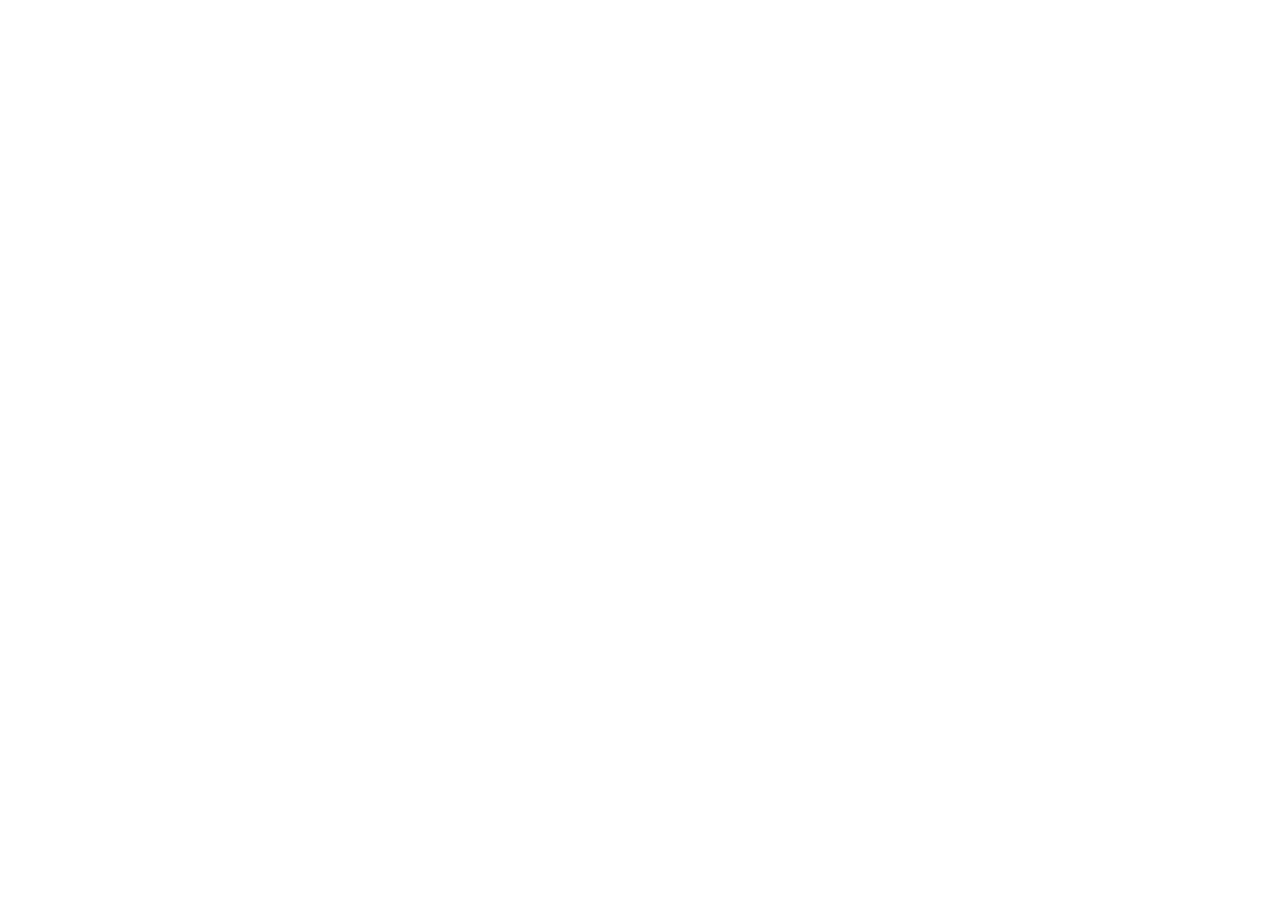
==== frontend/html/akasztofa.html @ 57ccc29f "elso" ====
<!DOCTYPE html>
<html lang="hu">
<head>
    <meta charset="UTF-8">
    <meta name="viewport" content="width=device-width, initial-scale=1.0">
    <title>Document</title>
</head>
<body>
    
</body>
</html>
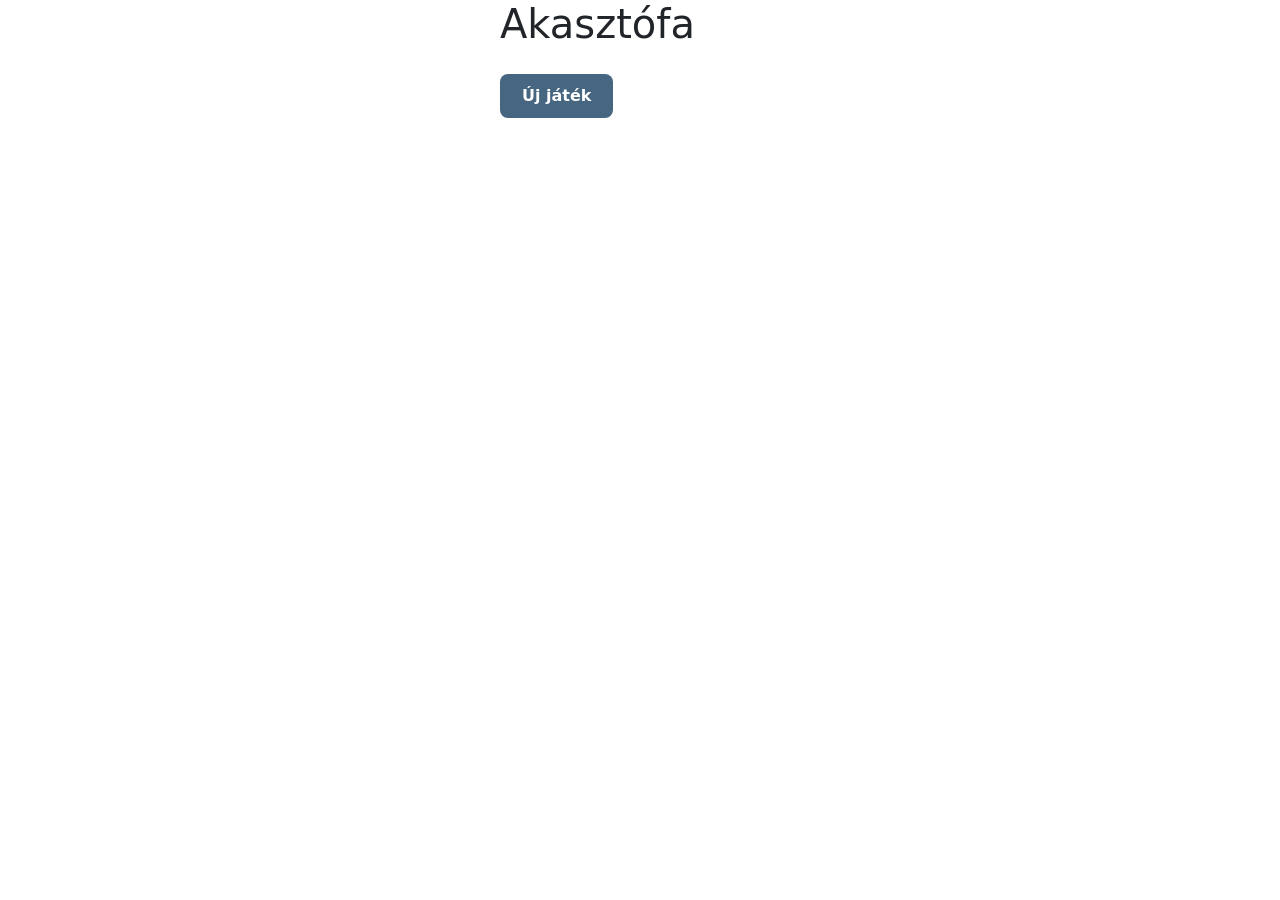
==== commit 5368e067: "gaty" ====
--- a/frontend/html/akasztofa.html
+++ b/frontend/html/akasztofa.html
@@ -1,11 +1,40 @@
 <!DOCTYPE html>
 <html lang="hu">
+
 <head>
-    <meta charset="UTF-8">
-    <meta name="viewport" content="width=device-width, initial-scale=1.0">
-    <title>Document</title>
+    <meta charset="UTF-8" />
+    <meta name="viewport" content="width=device-width, initial-scale=1.0" />
+    <title>Főoldal</title>
+    <!--!Bootstrap-->
+    <link rel="stylesheet" href="../bootstrap/css/bootstrap.min.css" />
+    <!--?Popper: dropdowns, popovers, tooltips-->
+    <script src="../bootstrap/js/popper.min.js"></script>
+    <script src="../bootstrap/js/bootstrap.min.js"></script>
+    <!--!CSS-->
+    <link rel="stylesheet" href="../css/index.css" />
+    <!--!JavaScript-->
+    <script src="../javascript/index.js"></script>
 </head>
+
 <body>
-    
+    <div class="keret">
+            <h1>Akasztófa</h1>
+
+            <div class="col-sm-6">
+                <div class="img">
+
+                </div>
+            </div>
+            <div class="col-sm-6">
+                <div class="szo">
+
+                </div>
+                <div class="betuk">
+
+                </div>
+                <button type="button" id="ujJatek">Új játék</button>
+            </div>
+    </div>
 </body>
+
 </html>
--- a/frontend/css/index.css
+++ b/frontend/css/index.css
@@ -0,0 +1,55 @@
+table{
+    margin-bottom: 50px;
+}
+
+.card{
+    display: block;
+    height: 500px;
+    cursor: pointer;
+}
+
+.card-title{
+    font-size: xx-large;
+    text-align: center;
+}
+
+#elso{
+    background-image: url(../akasztofa.jpg);
+    background-position: center;
+    background-size: cover;
+    color: white;
+}
+
+#masodik{
+    background-image: url(../szavak.jpg);
+    background-position: center;
+    background-size: cover;
+}
+
+.container-fluid{
+
+}
+
+
+.keret{
+    margin-left: 500px;
+    margin-right: 500px;
+
+}
+
+
+#ujJatek{
+
+    margin-top: 18px;
+    padding: 10px 22px;
+    font-size: 1rem;
+    font-weight: bold;
+    border: none;
+    border-radius: 8px;
+    background-color: rgb(70, 102, 129);
+    color: white;
+    cursor: pointer;
+}
+
+
+
